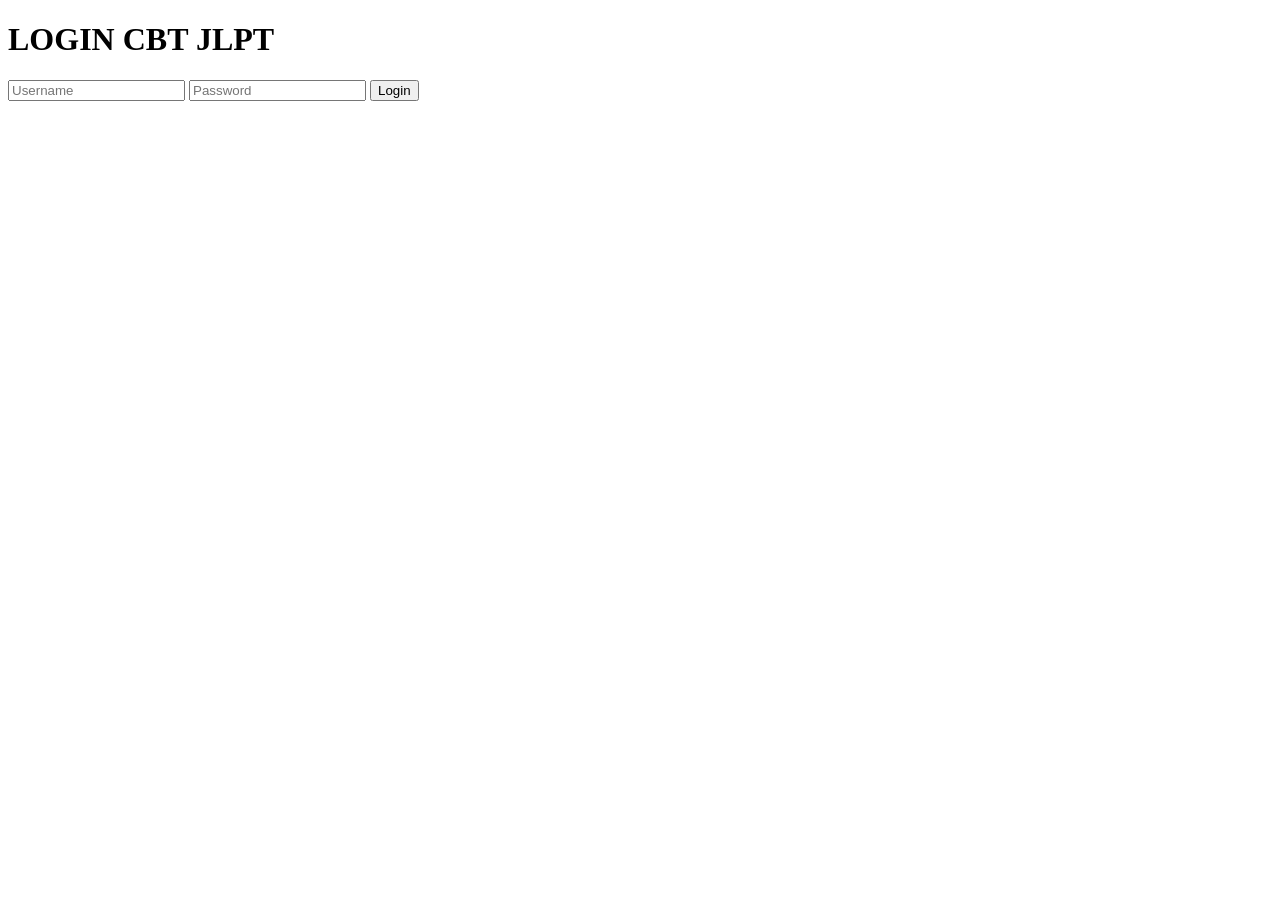
==== Login.html @ 5198c9bc "Add files via upload" ====
<!DOCTYPE html>
<html lang="id">
<head>

<meta charset="UTF-8">

<meta name="viewport"
content="width=device-width, initial-scale=1.0">

<title>Login CBT</title>

<link rel="stylesheet" href="style.css">

</head>

<body>

<div class="container">

<h1>LOGIN CBT JLPT</h1>

<input
type="text"
id="username"
placeholder="Username">

<input
type="password"
id="password"
placeholder="Password">

<button onclick="login()">
Login
</button>

</div>

<script src="script.js"></script>

</body>
</html>
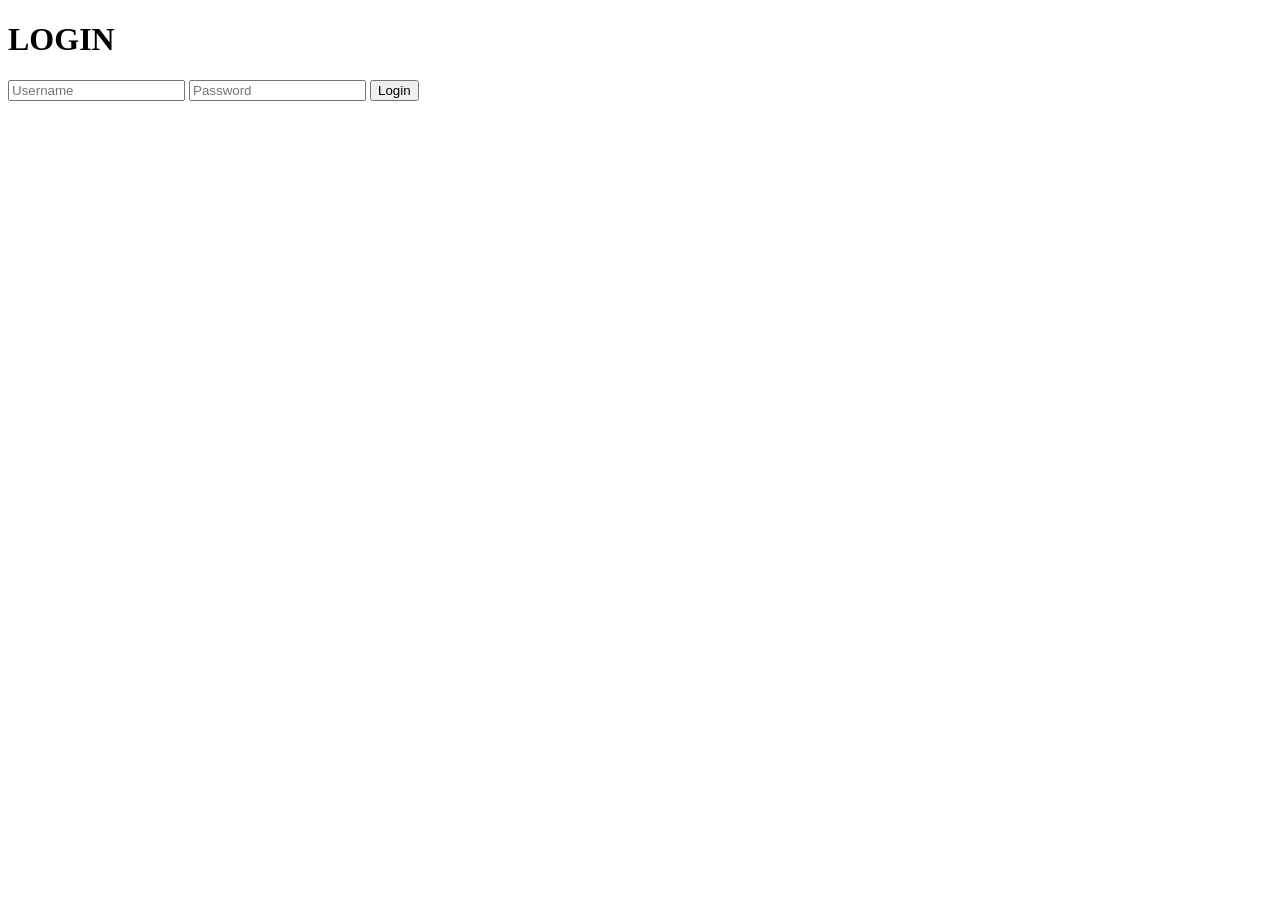
==== commit 3c8f3133: "Add files via upload" ====
--- a/Login.html
+++ b/Login.html
@@ -9,7 +9,8 @@
 
 <title>Login CBT</title>
 
-<link rel="stylesheet" href="style.css">
+<link rel="stylesheet"
+href="style.css">
 
 </head>
 
@@ -17,7 +18,7 @@
 
 <div class="container">
 
-<h1>LOGIN CBT JLPT</h1>
+<h1>LOGIN</h1>
 
 <input
 type="text"
